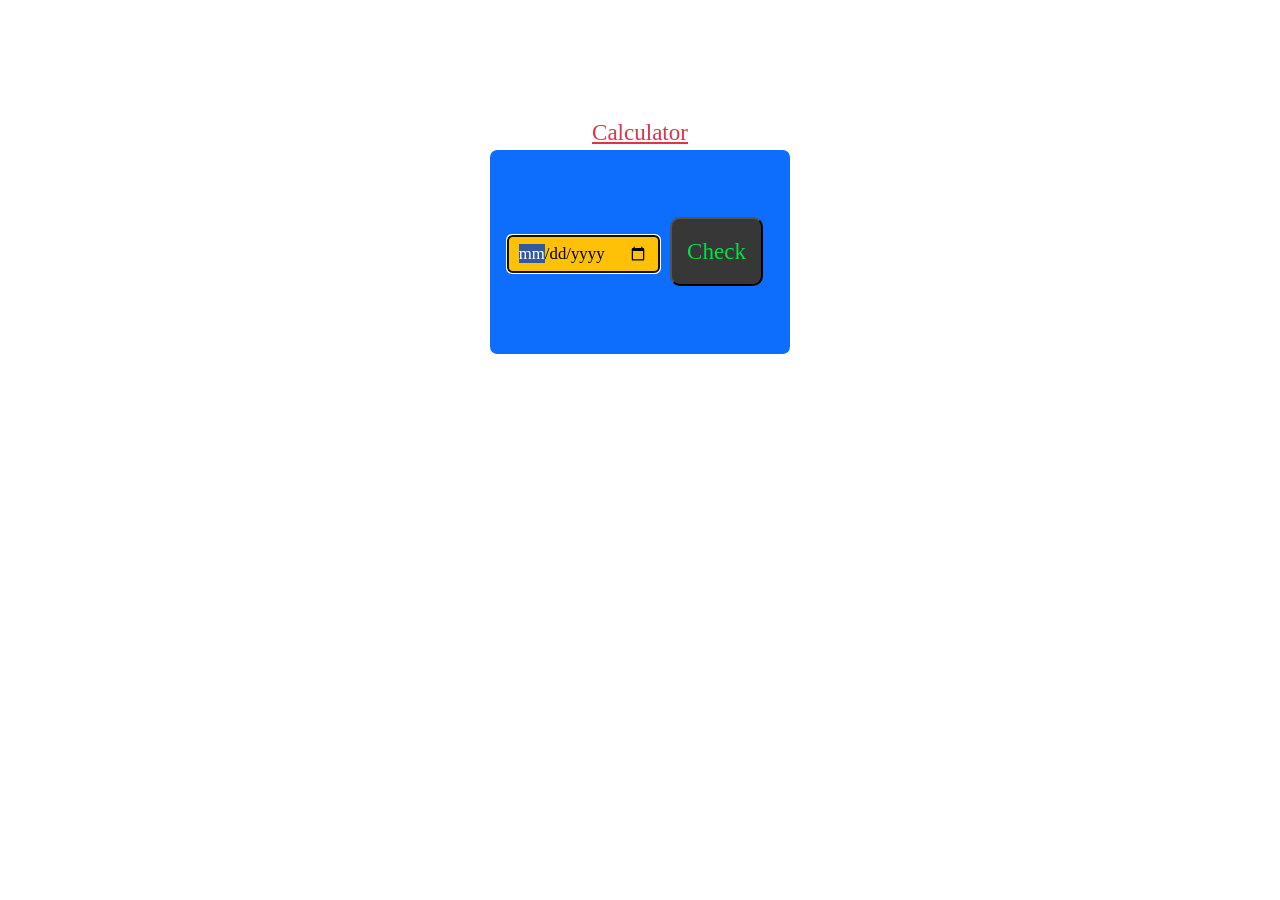
==== Age_Calculator.html @ 9131a9d6 "Age_Calculator" ====
<!DOCTYPE html>
<html lang="en">
<head>
    <meta charset="UTF-8">
    <meta name="viewport" content="width=device-width, initial-scale=1.0">
    <link href="https://cdn.jsdelivr.net/npm/bootstrap@5.1.3/dist/css/bootstrap.min.css" rel="stylesheet" integrity="sha384-1BmE4kWBq78iYhFldvKuhfTAU6auU8tT94WrHftjDbrCEXSU1oBoqyl2QvZ6jIW3" crossorigin="anonymous">
<link rel="stylesheet" href="../bootstrap.css">
<link rel="stylesheet" href="./Hamza_calculator.css">
    <title>Age_Calculator</title>
</head>
<body>

  <div class="container py-5">

    <div class="text-center mt-5 justify-content-center  ">
    <a class=" text-danger pointer-event" href="./Hamza_calculator.html"> Calculator</a>
</div>
    <div class="text-center   bg-primary w m-auto py-5 rounded">
    <input autofocus id="date" class="form-control-sm bg-warning" type="date"><button id="date_check" type="submit">Check</button>
</div>
</div>


</body>
<script>

  var date_check = document.getElementById("date_check");


date_check.onclick = () => {
  var userinput = document.getElementById("date").value;
  var userday = parseInt(userinput.substring(8, 10), 10);
  var usermonth = parseInt(userinput.substring(5, 7), 10);
  var useryear = parseInt(userinput.substring(0, 4), 10);

  var currentdate = new Date();
  var currentDay = currentdate.getDate();
  var currentMonth = currentdate.getMonth() + 1;
  var currentYear = currentdate.getFullYear();

  // year_difference

  var newyear = currentYear - useryear;
  // month difference
  var newmonth;
  if (currentMonth >= usermonth) {
    newmonth = currentMonth - usermonth;
  } else {
    newyear--;
    newmonth = 12 + currentMonth - usermonth;
  }
  // Day difference
  var newday;
  if (currentDay >= userday) {
    newday = currentDay - userday;
  } else {
    newmonth--;
    noofdaysindob = daysInMonth(usermonth, useryear);
    newday = noofdaysindob + currentMonth - usermonth;
  }
  // gives the total day in the whole  month and days of same year that enter
  function daysInMonth(month, year) {

    return new Date(year, month, 0).getDate();
  }
  

  alert(`Your Age is: ${newyear} Years, ${newmonth} Months, ${newday} Days`);
}

  </script>
</html>
---- Hamza_calculator.css ----
:root,
* {
  margin: 0px;
  padding: 0px;
  box-sizing: border-box;
  font-family: Cambria, Cochin, Georgia, Times, "Times New Roman", serif;
  font-size: 1.2rem;
}

.calculator {
  background: #000;
  width: 350px;
  height: 560px;
  text-align: center;
  justify-content: center;
  margin: auto;
  margin-top: 20px;
  border-radius: 20px;
}

#screen {
  color: #ffffff;
  background: hsl(0, 6%, 10%);
  text-align: end;
  padding: 100px 20px 10px 0px;
  border-bottom: 2px solid red;
  border-radius: 20px;
}

.keypad {
  background: #0e01010a;
  margin-top: 10px;
  display: grid;
  grid-template-columns: 1fr 1fr 1fr 1fr;
}

button {
  margin: 10px;
  padding: 15px;
  background: #383737;
  border-radius: 10px;
  color: rgb(7, 221, 71);
}

button:hover {
  margin: 10px;
  background: #4c4444;
  cursor: pointer;
  border-radius: 10px;
  color: rgb(238, 237, 230);
}

#AC,
#clear,
.operator {
  color: rgb(138, 138, 241);
}
.link {
  color: #ffffff;
}
.w {
  width: 300px;
}

@media (max-width: 420px) {
  body {
    background: #000;
  }
}
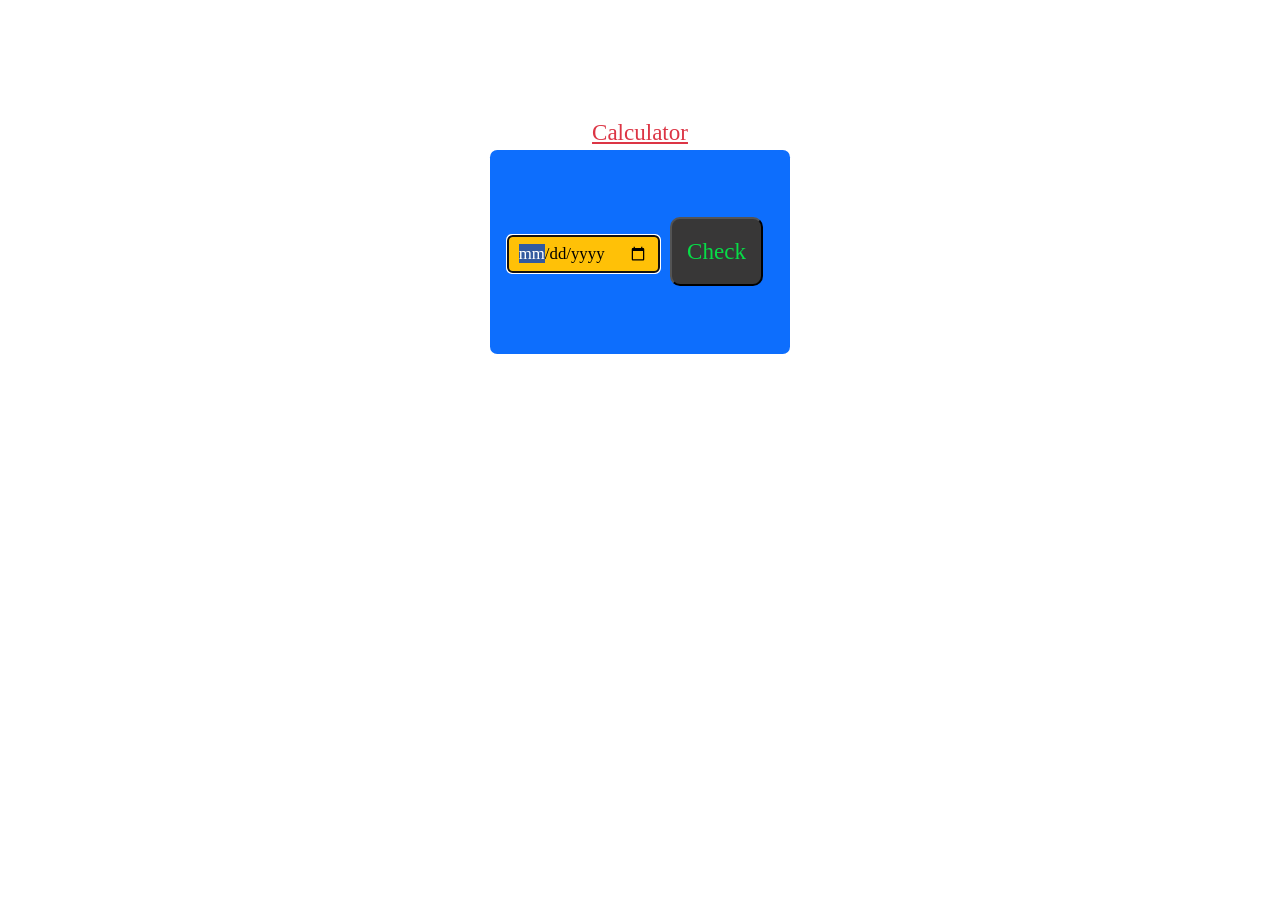
==== commit 24d64138: "changeing links" ====
--- a/Age_Calculator.html
+++ b/Age_Calculator.html
@@ -13,7 +13,7 @@
   <div class="container py-5">
 
     <div class="text-center mt-5 justify-content-center  ">
-    <a class=" text-danger pointer-event" href="./Hamza_calculator.html"> Calculator</a>
+    <a class=" text-danger pointer-event" href="./index.html"> Calculator</a>
 </div>
     <div class="text-center   bg-primary w m-auto py-5 rounded">
     <input autofocus id="date" class="form-control-sm bg-warning" type="date"><button id="date_check" type="submit">Check</button>
